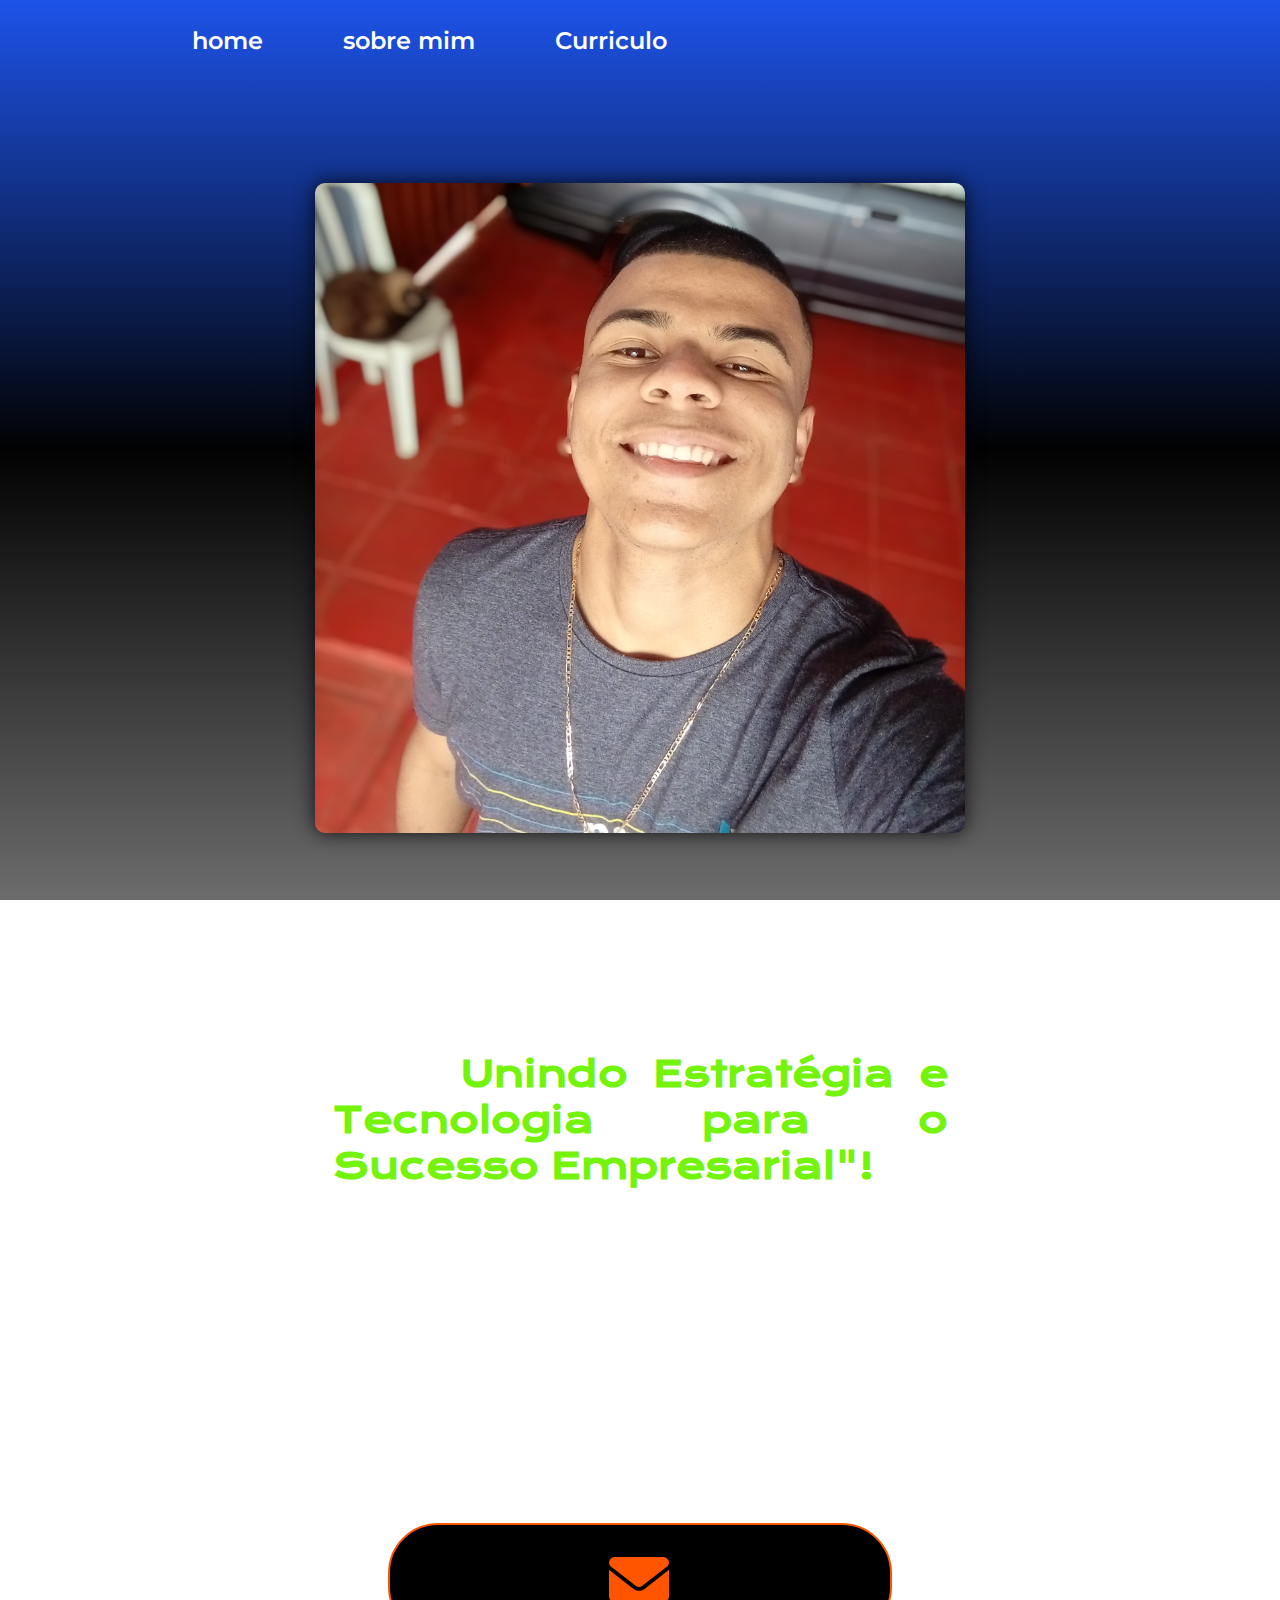
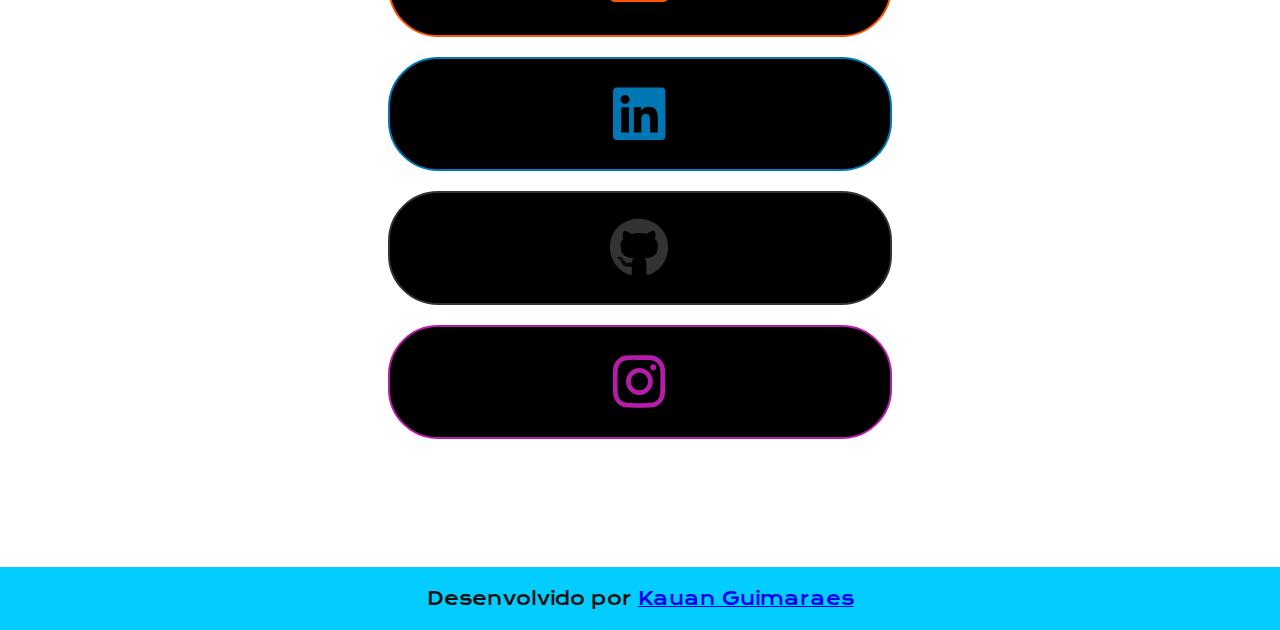
==== index.html @ b4f9b638 "Add files via upload" ====
<!DOCTYPE html>
<html lang="pt-br">
<head>
        <meta charset="UTF-8">
        <meta name="viewport" content="width=device-width, initial-scale=1.0">
        <title>Portfolio</title>
        <link rel="stylesheet" href="./style/style.css">
        <link rel="stylesheet" href="https://cdnjs.cloudflare.com/ajax/libs/font-awesome/6.0.0-beta3/css/all.min.css">
</head>
<body>
    <header class="cabecalho">
        <nav class="cabecalho-menu">

            <a class="cabecalho-menu-links" href="index.html">home</a>

            <a class="cabecalho-menu-links" href="sobremim.html">sobre mim</a>

            <a class="cabecalho-menu-links" href="curriculo.html">Curriculo</a>

        </nav>
    </header>
      <main class="conteudo">
            <section class="apresentacao-conteudo">
                <h1 class="apresentacao-conteudo-titulo">Técnico em Administração, Marketing e Desenvolvedor de front-end: <strong class="titulo-destaque"> Unindo Estratégia e Tecnologia para o Sucesso Empresarial"!</strong></h1>
                <p class="apresentacao-conteudo-paragrafo">Olá! Sou Kauan, Sou um profissional multifacetado, apaixonado por unir estratégias de administração e marketing com habilidades técnicas de desenvolvimento front-end. Minha jornada profissional é marcada pelo comprometimento em proporcionar soluções inovadoras e aprimorar a presença online das empresas. Vamos conversar?</p>
            <div class="apresentacao-links">
                <h2 class="apresentacao-links-conteudo">Entre em contato:</h2>


                <a class="botao1" href="kauanguimaraes.pf@gmail.com">
                    <i class="fas fa-envelope"></i>
                </a>

                <a class="botao2" href="https://www.linkedin.com/in/usuario-linkedin" target="_blank">
                    <i class="fab fa-linkedin"></i>
                </a>
                
                <a class="botao3" href="https://github.com/Guimaraeskauan" target="_blank">
                    <i class="fab fa-github"></i>
                </a>

                <a class="botao5" href="https://guimaraeskauan_10">
                    <i class="fab fa-instagram"></i>
                </a>
            </div>
            </section>
                <img class="imagem" src="./assets/Kauan.jpg" alt="Foto programando">
      </main>
      <footer class="rodape">
        <p>Desenvolvido por <a href="https://github.com/Guimaraeskauan">Kauan Guimaraes</a></p>
    </footer> 
</body>
</html>
---- style/style.css ----
/* Importa duas fontes do Google Fonts: Krona One e Montserrat */
@import url('https://fonts.googleapis.com/css2?family=Krona+One&family=Montserrat&display=swap');

/* Define estilos para todos os elementos, zerando margens e preenchimentos */
* {
    margin: 0;
    padding: 0;
}

/* Estilos para o elemento <body> */
body {
    /* Define a altura do corpo como 100% da altura visível da janela (viewport) */
    height: 100vh;

    /* Cria um gradiente de cores de cima para baixo como plano de fundo */
    background: linear-gradient(to bottom, #1d53e9, #020202, #6d6c6c);

    /* Define o tamanho de fundo para cobrir toda a área disponível */
    background-size: cover;

    /* Impede a repetição do plano de fundo ao longo dos eixos */
    background-repeat: no-repeat;

    /* Fixa o plano de fundo para que ele não role com o conteúdo da página */
    background-attachment: fixed;

    /* Remove margens para o corpo */
    margin: 0;

    /* Define a cor do texto dentro do corpo como branco */
    color: white;
}

.cabecalho {
    padding: 2% 0% 0% 15%;
}

.cabecalho-menu {
    display: flex;
    gap: 80px;
}

.cabecalho-menu-links{
    font-family: 'Montserrat', sans-serif;
    font-size: 24px;
    font-weight: 600;
    color: white;
    text-decoration: none;
}

/* Define a cor do texto para elementos com a classe .titulo-destaque como d38b06 (laranja) */
.titulo-destaque {
    color: #74f30d;
}

/* Estilos para elementos com a classe .conteudo */
.conteudo {
    /* Define a altura do elemento como automática (ajustada ao conteúdo) */
    height: auto;

    /* Define a direção dos elementos filhos como coluna (de cima para baixo) */
    flex-direction: column;

    /* Define uma margem ao redor do elemento de 10% */
    margin: 10%;

    /* Transforma o elemento em um contêiner flexível */
    display: flex;

    /* Alinha os itens verticalmente no centro do contêiner */
    align-items: center;

    /* Distribui o espaço restante entre os itens horizontalmente */
    justify-content: space-between;
}

/* Estilos para elementos com a classe .apresentacao-conteudo */
.apresentacao-conteudo {
    /* Define a largura do elemento como 615px */
    width: 615px;

    /* Transforma o elemento em um contêiner flexível com direção de coluna */
    display: flex;
    flex-direction: column;

    /* Centraliza verticalmente os elementos dentro do contêiner */
    justify-content: center;

    /* Centraliza horizontalmente os elementos dentro do contêiner */
    align-items: center;

    /* Centraliza o alinhamento do texto dentro do contêiner */
    text-align: center;

    /* Define a altura do elemento como automática (ajustada ao conteúdo) */
    height: auto;

    /* Define o espaçamento entre os elementos filhos como 40px */
    gap: 40px;

    /* Define a ordem do elemento como 2 na ordem de exibição */
    order: 2;
}

/* Estilos para elementos com a classe .apresentacao-conteudo-titulo */
.apresentacao-conteudo-titulo {
    /* Define o tamanho da fonte como 36px */
    font-size: 36px;

    /* Define a família de fontes como 'Krona One' com fallback para sans-serif */
    font-family: 'Krona One', sans-serif;

    /* Alinha o texto justificado */
    text-align: justify;
}

/* Estilos para elementos com a classe .apresentacao-conteudo-paragrafo */
.apresentacao-conteudo-paragrafo {
    /* Define o tamanho da fonte como 24px */
    font-size: 24px;

    /* Define a família de fontes como 'Montserrat' com fallback para sans-serif */
    font-family: 'Montserrat', sans-serif;

    /* Alinha o texto justificado */
    text-align: justify;
}


/* Iniciando estilização da ancora1 (botao1) */

/* Estilos para elementos com a classe .apresentacao-links */
.apresentacao-links {
    /* Define a largura do elemento como 500px */
    width: 500px;

    /* Transforma o elemento em um contêiner flexível com direção de coluna */
    display: flex;
    flex-direction: column;

    /* Centraliza horizontalmente os elementos dentro do contêiner */
    align-items: center;

    /* Define o espaçamento entre os elementos filhos como 20px */
    gap: 20px;
}
.apresentacao-links-conteudo{
    font-family: 'Krona One', sans-serif;
    font-weight: 400;
    font-size: 24px;

}

/* Estilos para elementos com a classe .botao1 */
.botao1 {
    /* Define a cor de fundo como preto */
    background-color: #000;

    /* Define a cor do texto como laranja */
    color: #ff5500;

    /* Define a largura do elemento como 500px */
    width: 500px;

    /* Define a altura do elemento como 80px */
    height: 80px;

    /* Alinha o texto ao centro horizontalmente */
    text-align: center;

    /* Alinha os itens verticalmente ao centro */
    align-items: center;

    /* Adiciona uma borda de 2px sólida laranja */
    border: 2px solid #ff5500;

    /* Define um raio de borda de 50px para criar um botão circular */
    border-radius: 50px;

    /* Define o tamanho da fonte como 36px */
    font-size: 36px;

    /* Adiciona preenchimento de 15px vertical e 0 horizontal */
    padding: 15px 0;

    /* Remove a decoração de texto (sublinhado) */
    text-decoration: none;

    /* Define a família de fontes como 'Rock Salt' com fallback para cursive */
    font-family: 'Rock Salt', cursive;

    /* Define um espaçamento entre as letras */
    letter-spacing: 2px;

    /* Transforma o texto em letras maiúsculas */
    text-transform: uppercase;

    /* Define a posição como relativa para uso de posicionamento absoluto */
    position: relative;

    /* Define o overflow como escondido para recortar conteúdo extra */
    overflow: hidden;
}


/* Pseudo-elemento ::before para elementos com a classe .botao1 */
.botao1::before {
    /* Adiciona um conteúdo vazio ao pseudo-elemento */
    content: "";

    /* Define a posição como absoluta para posicionamento personalizado */
    position: absolute;

    /* Define a posição superior do pseudo-elemento como 0 */
    top: 0;

    /* Define a posição esquerda do pseudo-elemento como -100% (fora da tela) */
    left: -100%;

    /* Define a largura do pseudo-elemento como 100% */
    width: 100%;

    /* Define a altura do pseudo-elemento como 100% */
    height: 100%;

    /* Cria um gradiente linear de 45 graus para o fundo do pseudo-elemento */
    background: linear-gradient(45deg, transparent, #ff5500);

    /* Adiciona uma transição suave de 0.5 segundos */
    transition: 0.5s;
}

/* Pseudo-elemento ::before ao passar o mouse sobre elementos com a classe .botao1 */
.botao1:hover::before {
    /* Move o pseudo-elemento completamente para a direita */
    left: 100%;
}

/* Elemento <i> dentro de elementos com a classe .botao1 */
.botao1 i {
    /* Define a posição como absoluta para posicionamento personalizado */
    position: absolute;

    /* Centraliza horizontalmente na metade do elemento pai */
    left: 50%;

    /* Centraliza verticalmente na metade do elemento pai */
    top: 50%;

    /* Move o elemento <i> 50% para a esquerda e 50% para cima */
    transform: translate(-50%, -50%);

    /* Define o tamanho da fonte como 60px */
    font-size: 60px;
}


/* fim da estilização ancora 1(botao1) */

/* Inicio da estilização ancora 2(botao2) */

.botao2 {
    background-color: #000;
    color: #0077B5; /* Cor padrão do LinkedIn */
    width: 500px;
    height: 80px;
    align-items: center;
    text-align: center;
    border: 2px solid #0077B5;
    border-radius: 50px;
    font-size: 36px;
    padding: 15px 0;
    text-decoration: none;
    font-family: 'Rock Salt', cursive;
    letter-spacing: 2px;
    text-transform: uppercase;
    position: relative;
    overflow: hidden;
}

.botao2::before {
    content: "";
    position: absolute;
    top: 0;
    left: -100%;
    width: 100%;
    height: 100%;
    background: linear-gradient(45deg, transparent, #0077B5);
    transition: 0.5s;
}

.botao2:hover::before {
    left: 100%;
}

.botao2 i {
    position: absolute;
    font-size: 60px;
    left: 50%;
    top: 50%;
    transform: translate(-50%, -50%);
}

/* fim da estilização ancora2(botao2) */

/* inicio estilizaçãp ancora3(botao3) */

.botao3 {
    background-color: #000;
    align-items: center;
    color: #333; /* Cor padrão do GitHub */
    width: 500px;   
    height: 80px; 
    display: flex;
    align-items: center;
    justify-content: center;
    border: 2px solid #333;
    border-radius: 50px;
    font-size: 24px;
    padding: 15px 0;
    text-decoration: none;
    font-family: 'Rock Salt', cursive;
    letter-spacing: 2px;
    text-transform: uppercase;
    position: relative;
    overflow: hidden;
}

.botao3::before {
    content: "";
    position: absolute;
    top: 0;
    left: -100%;
    width: 100%;
    height: 100%;
    background: linear-gradient(45deg, transparent, #333);
    transition: 0.5s;
}

.botao3:hover::before {
    left: 100%;
}

.botao3 i {
    position: absolute;
    font-size: 60px;
    left: 50%;
    top: 50%;
    transform: translate(-50%, -50%);
}

/* fim da estilização ancora3(botao3) */

/* inicio estilização ancora4(botao4) */

.botao4 {
    background-color: #000;
    align-items: center;
    color: #25D366; /* Cor padrão do WhatsApp */
    width: 500px;   
    height: 80px; 
    display: flex;
    align-items: center;
    justify-content: center;
    border: 2px solid#25D366;
    border-radius: 50px;
    font-size: 24px;
    padding: 15px 0;
    text-decoration: none;
    font-family: 'Rock Salt', cursive;
    letter-spacing: 2px;
    text-transform: uppercase;
    position: relative;
    overflow: hidden;
}

.botao4::before {
    content: "";
    position: absolute;
    top: 0;
    left: -100%;
    width: 100%;
    height: 100%;
    background: linear-gradient(45deg, transparent, #25D366);
    transition: 0.5s;
}

.botao4:hover::before {
    left: 100%;
}

.botao4 i {
    position: absolute;
    font-size: 60px;
    left: 50%;
    top: 50%;
    transform: translate(-50%, -50%);
}

/* fim estilização ancora4(botao4) */

/* inicio estilização ancora5(botao5) */

.botao5 {
    background-color: #000;
    align-items: center;
    color: #b61ca9; /* Cor padrão do Instagram */
    width: 500px;   
    height: 80px; 
    display: flex;
    align-items: center;
    justify-content: center;
    border: 2px solid#b61ca9;
    border-radius: 50px;
    font-size: 24px;
    padding: 15px 0;
    text-decoration: none;
    font-family: 'Rock Salt', cursive;
    letter-spacing: 2px;
    text-transform: uppercase;
    position: relative;
    overflow: hidden;
}

.botao5::before {
    content: "";
    position: absolute;
    top: 0;
    left: -100%;
    width: 100%;
    height: 100%;
    background: linear-gradient(45deg, transparent, #2a0887);
    transition: 0.5s;
}

.botao5:hover::before {
    left: 100%;
}

.botao5 i {
    position: absolute;
    font-size: 60px;
    left: 50%;
    top: 50%;
    transform: translate(-50%, -50%);
}

/* fim estilização ancora5(botao5) */

/* inicio estilização imagem */

/* Estilos para elementos com a classe .imagem */
.imagem {
    /* Define a largura máxima do elemento como 100% */
    max-width: 100%;

    /* Define a largura do elemento como 650px */
    width: 650px;

    /* Define a altura do elemento como 650px */
    height: 650px;

    /* Alinha o conteúdo ao centro horizontalmente */
    text-align: center;

    /* Alinha os itens verticalmente ao centro */
    align-items: center;

    /* Adiciona curvatura nos cantos do elemento */
    border-radius: 10px;

    /* Adiciona uma sombra suave ao elemento */
    box-shadow: 0px 0px 20px rgba(0, 0, 0, 0.8);

    /* Adiciona uma transição suave à escala do elemento */
    transition: transform 0.3s ease-in-out;

    /* Define a posição como relativa para uso de posicionamento absoluto */
    position: relative;

    /* Define o overflow como escondido para recortar conteúdo extra */
    overflow: hidden;

    /* Define a ordem do elemento como 1 na ordem de exibição */
    order: 1;

    /* Adiciona margem inferior de 80px */
    margin-bottom: 80px;
}

/* Elemento <img> dentro de elementos com a classe .imagem */
.imagem img {
    /* Faz a imagem se ajustar mantendo a proporção */
    object-fit: cover;

    /* Torna a imagem um elemento de bloco */
    display: block;

    /* Define a largura e a altura como 100% para preencher o elemento pai */
    width: 100%;
    height: 100%;
}

/* Pseudo-elementos ::before e ::after para elementos com a classe .imagem */
.imagem::before,
.imagem::after {
    /* Adiciona um conteúdo vazio aos pseudo-elementos */
    content: "";

    /* Define a posição como absoluta para posicionamento personalizado */
    position: absolute;

    /* Define a largura e a altura dos pseudo-elementos como 10px */
    width: 10px;
    height: 10px;

    /* Adiciona uma borda de 2px sólida laranja aos pseudo-elementos */
    border: 2px solid #ff5500;

    /* Define o fundo dos pseudo-elementos como transparente */
    background-color: transparent;
}

/* Pseudo-elemento ::before ao canto superior esquerdo do elemento com a classe .imagem */
.imagem::before {
    /* Posiciona o pseudo-elemento no canto superior esquerdo */
    top: 0;
    left: 0;

    /* Adiciona curvatura de borda no canto superior esquerdo */
    border-top-left-radius: 10px;

    /* Define as larguras das bordas do pseudo-elemento */
    border-width: 2px 0 0 2px;
}

/* Pseudo-elemento ::after ao canto inferior direito do elemento com a classe .imagem */
.imagem::after {
    /* Posiciona o pseudo-elemento no canto inferior direito */
    bottom: 0;
    right: 0;

    /* Adiciona curvatura de borda no canto inferior direito */
    border-bottom-right-radius: 10px;

    /* Define as larguras das bordas do pseudo-elemento */
    border-width: 0 2px 2px 0;
}

/* Efeito ao passar o mouse sobre elementos com a classe .imagem */
.imagem:hover {
    /* Aumenta a escala do elemento em 10% */
    transform: scale(1.1);
}
.rodape{
    color: rgb(24, 17, 17);
    background-color: rgb(3, 205, 255);
    display: flex;
    align-items: center;
    justify-content: center;
    text-align: center;
    font-family: 'Krona One', sans-serif;
    font-size: 18px;
    font-weight: 400;
    padding: 20px;
}

.rodape a:hover {
    color: #1043ec;
}
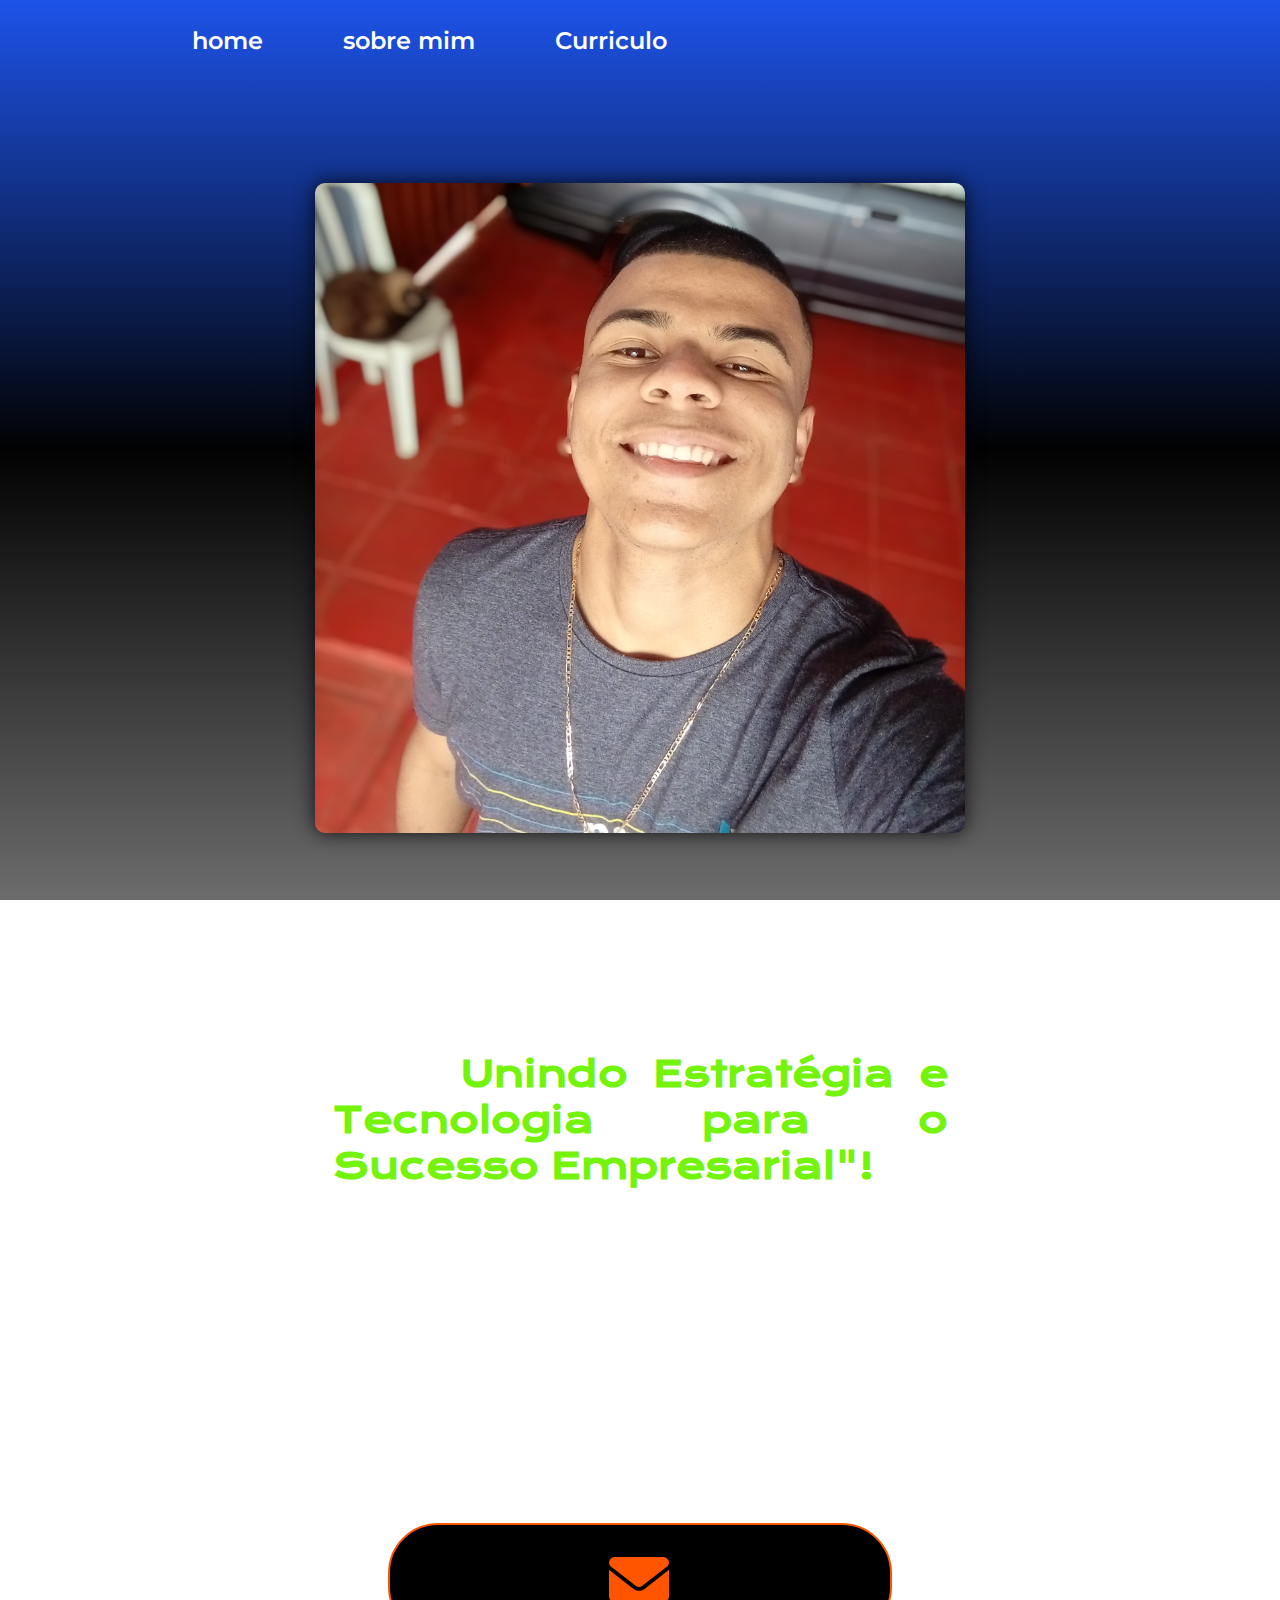
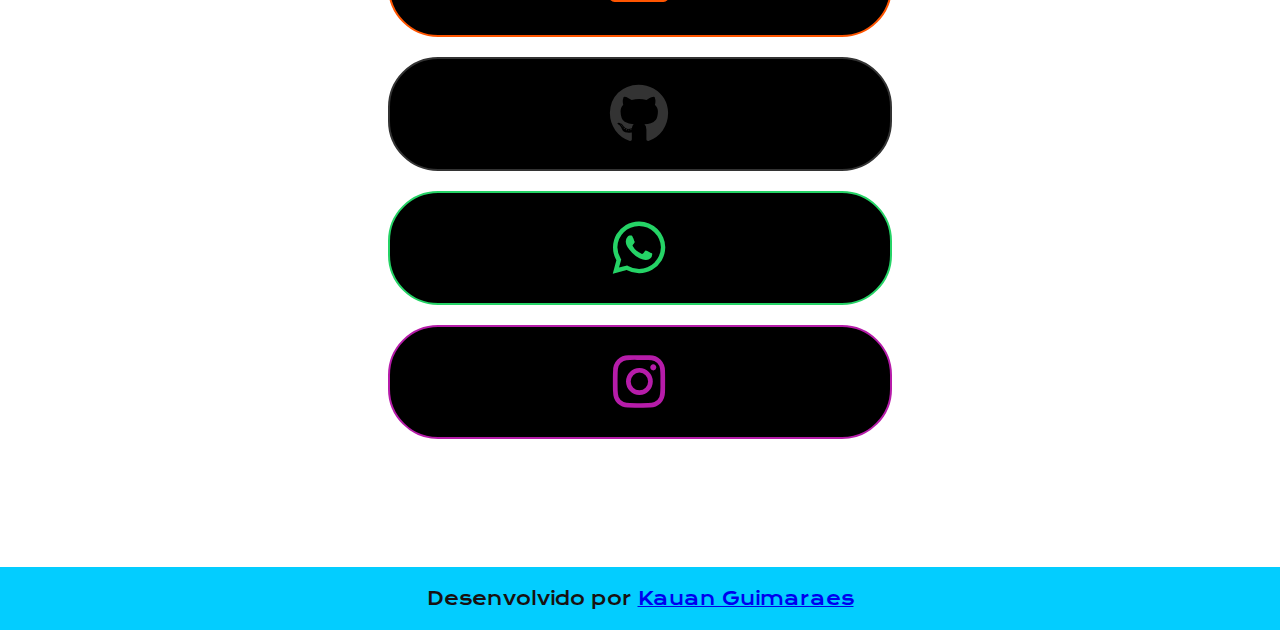
==== commit 9381c160: "Add files via upload" ====
--- a/index.html
+++ b/index.html
@@ -31,13 +31,13 @@
                     <i class="fas fa-envelope"></i>
                 </a>
 
-                <a class="botao2" href="https://www.linkedin.com/in/usuario-linkedin" target="_blank">
-                    <i class="fab fa-linkedin"></i>
-                </a>
-                
                 <a class="botao3" href="https://github.com/Guimaraeskauan" target="_blank">
                     <i class="fab fa-github"></i>
                 </a>
+                
+                    <a class="botao4" href="https://wa.me/5516997443851" target="_blank">
+                        <i class="fab fa-whatsapp"></i>
+                    </a>
 
                 <a class="botao5" href="https://guimaraeskauan_10">
                     <i class="fab fa-instagram"></i>
